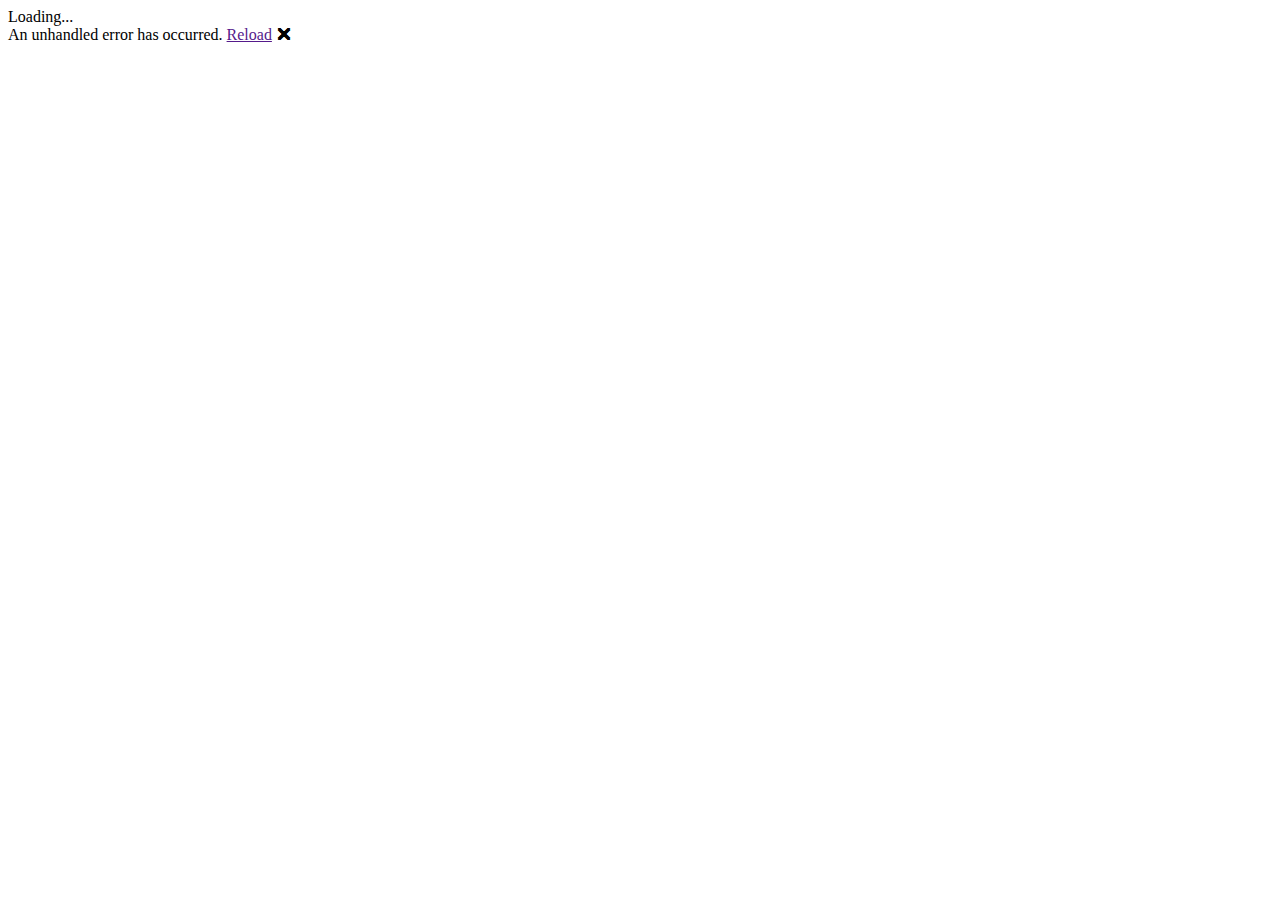
==== frontend/recipeDB/wwwroot/index.html @ ce25b53a "initial frontend project" ====
<!DOCTYPE html>
<html>

<head>
    <meta charset="utf-8" />
    <meta name="viewport" content="width=device-width, initial-scale=1.0, maximum-scale=1.0, user-scalable=no" />
    <title>recipeDB</title>
    <base href="/" />
    <link href="css/bootstrap/bootstrap.min.css" rel="stylesheet" />
    <link href="css/app.css" rel="stylesheet" />
    <link href="manifest.json" rel="manifest" />
    <link rel="apple-touch-icon" sizes="512x512" href="icon-512.png" />
</head>

<body>
    <app>Loading...</app>

    <div id="blazor-error-ui">
        An unhandled error has occurred.
        <a href="" class="reload">Reload</a>
        <a class="dismiss">🗙</a>
    </div>
    <script src="_content/Microsoft.AspNetCore.Components.WebAssembly.Authentication/AuthenticationService.js"></script>
    <script src="_framework/blazor.webassembly.js"></script>
    <script>navigator.serviceWorker.register('service-worker.js');</script>
</body>

</html>
---- frontend/recipeDB/wwwroot/css/app.css ----
﻿@import url('open-iconic/font/css/open-iconic-bootstrap.min.css');

html, body {
    font-family: 'Helvetica Neue', Helvetica, Arial, sans-serif;
}

a, .btn-link {
    color: #0366d6;
}

.btn-primary {
    color: #fff;
    background-color: #1b6ec2;
    border-color: #1861ac;
}

app {
    position: relative;
    display: flex;
    flex-direction: column;
}

.top-row {
    height: 3.5rem;
    display: flex;
    align-items: center;
}

.main {
    flex: 1;
}

    .main .top-row {
        background-color: #f7f7f7;
        border-bottom: 1px solid #d6d5d5;
        justify-content: flex-end;
    }

        .main .top-row > a, .main .top-row .btn-link {
            white-space: nowrap;
            margin-left: 1.5rem;
        }

.main .top-row a:first-child {
    overflow: hidden;
    text-overflow: ellipsis;
}

.sidebar {
    background-image: linear-gradient(180deg, rgb(5, 39, 103) 0%, #3a0647 70%);
}

    .sidebar .top-row {
        background-color: rgba(0,0,0,0.4);
    }

    .sidebar .navbar-brand {
        font-size: 1.1rem;
    }

    .sidebar .oi {
        width: 2rem;
        font-size: 1.1rem;
        vertical-align: text-top;
        top: -2px;
    }

    .sidebar .nav-item {
        font-size: 0.9rem;
        padding-bottom: 0.5rem;
    }

        .sidebar .nav-item:first-of-type {
            padding-top: 1rem;
        }

        .sidebar .nav-item:last-of-type {
            padding-bottom: 1rem;
        }

        .sidebar .nav-item a {
            color: #d7d7d7;
            border-radius: 4px;
            height: 3rem;
            display: flex;
            align-items: center;
            line-height: 3rem;
        }

            .sidebar .nav-item a.active {
                background-color: rgba(255,255,255,0.25);
                color: white;
            }

            .sidebar .nav-item a:hover {
                background-color: rgba(255,255,255,0.1);
                color: white;
            }

.content {
    padding-top: 1.1rem;
}

.navbar-toggler {
    background-color: rgba(255, 255, 255, 0.1);
}

.valid.modified:not([type=checkbox]) {
    outline: 1px solid #26b050;
}

.invalid {
    outline: 1px solid red;
}

.validation-message {
    color: red;
}

#blazor-error-ui {
    background: lightyellow;
    bottom: 0;
    box-shadow: 0 -1px 2px rgba(0, 0, 0, 0.2);
    display: none;
    left: 0;
    padding: 0.6rem 1.25rem 0.7rem 1.25rem;
    position: fixed;
    width: 100%;
    z-index: 1000;
}

#blazor-error-ui .dismiss {
    cursor: pointer;
    position: absolute;
    right: 0.75rem;
    top: 0.5rem;
}

@media (max-width: 767.98px) {
    .main .top-row:not(.auth) {
        display: none;
    }

    .main .top-row.auth {
        justify-content: space-between;
    }

    .main .top-row a, .main .top-row .btn-link {
        margin-left: 0;
    }
}

@media (min-width: 768px) {
    app {
        flex-direction: row;
    }

    .sidebar {
        width: 250px;
        height: 100vh;
        position: sticky;
        top: 0;
    }

    .main .top-row {
        position: sticky;
        top: 0;
    }

    .main > div {
        padding-left: 2rem !important;
        padding-right: 1.5rem !important;
    }

    .navbar-toggler {
        display: none;
    }

    .sidebar .collapse {
        /* Never collapse the sidebar for wide screens */
        display: block;
    }
}
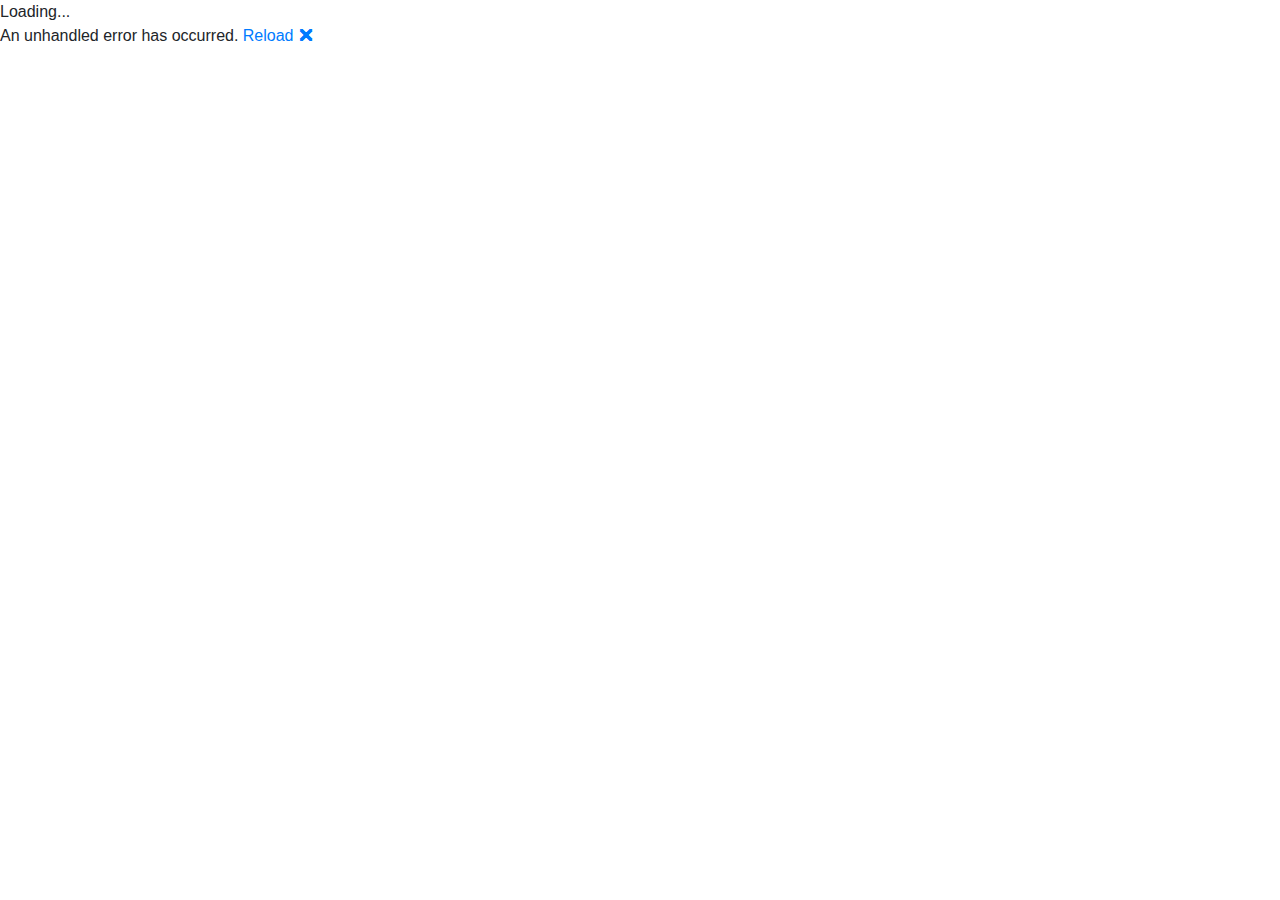
==== commit 972d38ca: "save progress" ====
--- a/frontend/recipeDB/wwwroot/index.html
+++ b/frontend/recipeDB/wwwroot/index.html
@@ -1,4 +1,4 @@
-<!DOCTYPE html>
+﻿<!DOCTYPE html>
 <html>
 
 <head>
@@ -6,7 +6,7 @@
     <meta name="viewport" content="width=device-width, initial-scale=1.0, maximum-scale=1.0, user-scalable=no" />
     <title>recipeDB</title>
     <base href="/" />
-    <link href="css/bootstrap/bootstrap.min.css" rel="stylesheet" />
+    <link rel="stylesheet" href="https://stackpath.bootstrapcdn.com/bootstrap/4.5.2/css/bootstrap.min.css" integrity="sha384-JcKb8q3iqJ61gNV9KGb8thSsNjpSL0n8PARn9HuZOnIxN0hoP+VmmDGMN5t9UJ0Z" crossorigin="anonymous">
     <link href="css/app.css" rel="stylesheet" />
     <link href="manifest.json" rel="manifest" />
     <link rel="apple-touch-icon" sizes="512x512" href="icon-512.png" />
--- a/frontend/recipeDB/wwwroot/css/app.css
+++ b/frontend/recipeDB/wwwroot/css/app.css
@@ -1,121 +1,4 @@
 ﻿@import url('open-iconic/font/css/open-iconic-bootstrap.min.css');
-
-html, body {
-    font-family: 'Helvetica Neue', Helvetica, Arial, sans-serif;
-}
-
-a, .btn-link {
-    color: #0366d6;
-}
-
-.btn-primary {
-    color: #fff;
-    background-color: #1b6ec2;
-    border-color: #1861ac;
-}
-
-app {
-    position: relative;
-    display: flex;
-    flex-direction: column;
-}
-
-.top-row {
-    height: 3.5rem;
-    display: flex;
-    align-items: center;
-}
-
-.main {
-    flex: 1;
-}
-
-    .main .top-row {
-        background-color: #f7f7f7;
-        border-bottom: 1px solid #d6d5d5;
-        justify-content: flex-end;
-    }
-
-        .main .top-row > a, .main .top-row .btn-link {
-            white-space: nowrap;
-            margin-left: 1.5rem;
-        }
-
-.main .top-row a:first-child {
-    overflow: hidden;
-    text-overflow: ellipsis;
-}
-
-.sidebar {
-    background-image: linear-gradient(180deg, rgb(5, 39, 103) 0%, #3a0647 70%);
-}
-
-    .sidebar .top-row {
-        background-color: rgba(0,0,0,0.4);
-    }
-
-    .sidebar .navbar-brand {
-        font-size: 1.1rem;
-    }
-
-    .sidebar .oi {
-        width: 2rem;
-        font-size: 1.1rem;
-        vertical-align: text-top;
-        top: -2px;
-    }
-
-    .sidebar .nav-item {
-        font-size: 0.9rem;
-        padding-bottom: 0.5rem;
-    }
-
-        .sidebar .nav-item:first-of-type {
-            padding-top: 1rem;
-        }
-
-        .sidebar .nav-item:last-of-type {
-            padding-bottom: 1rem;
-        }
-
-        .sidebar .nav-item a {
-            color: #d7d7d7;
-            border-radius: 4px;
-            height: 3rem;
-            display: flex;
-            align-items: center;
-            line-height: 3rem;
-        }
-
-            .sidebar .nav-item a.active {
-                background-color: rgba(255,255,255,0.25);
-                color: white;
-            }
-
-            .sidebar .nav-item a:hover {
-                background-color: rgba(255,255,255,0.1);
-                color: white;
-            }
-
-.content {
-    padding-top: 1.1rem;
-}
-
-.navbar-toggler {
-    background-color: rgba(255, 255, 255, 0.1);
-}
-
-.valid.modified:not([type=checkbox]) {
-    outline: 1px solid #26b050;
-}
-
-.invalid {
-    outline: 1px solid red;
-}
-
-.validation-message {
-    color: red;
-}
 
 #blazor-error-ui {
     background: lightyellow;
@@ -127,57 +10,4 @@
     position: fixed;
     width: 100%;
     z-index: 1000;
-}
-
-#blazor-error-ui .dismiss {
-    cursor: pointer;
-    position: absolute;
-    right: 0.75rem;
-    top: 0.5rem;
-}
-
-@media (max-width: 767.98px) {
-    .main .top-row:not(.auth) {
-        display: none;
-    }
-
-    .main .top-row.auth {
-        justify-content: space-between;
-    }
-
-    .main .top-row a, .main .top-row .btn-link {
-        margin-left: 0;
-    }
-}
-
-@media (min-width: 768px) {
-    app {
-        flex-direction: row;
-    }
-
-    .sidebar {
-        width: 250px;
-        height: 100vh;
-        position: sticky;
-        top: 0;
-    }
-
-    .main .top-row {
-        position: sticky;
-        top: 0;
-    }
-
-    .main > div {
-        padding-left: 2rem !important;
-        padding-right: 1.5rem !important;
-    }
-
-    .navbar-toggler {
-        display: none;
-    }
-
-    .sidebar .collapse {
-        /* Never collapse the sidebar for wide screens */
-        display: block;
-    }
-}
+}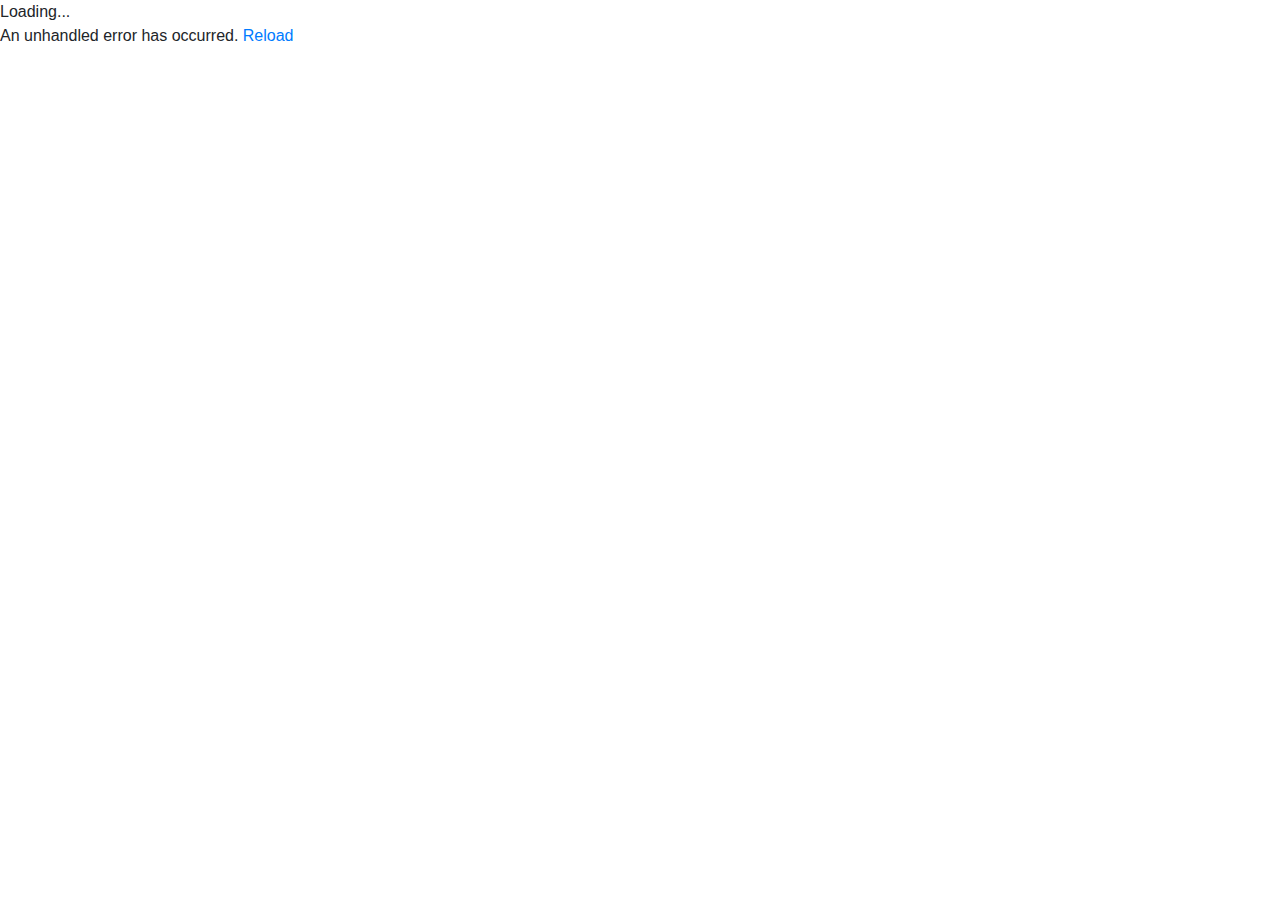
==== commit 09a8823f: "improved styling" ====
--- a/frontend/recipeDB/wwwroot/index.html
+++ b/frontend/recipeDB/wwwroot/index.html
@@ -18,11 +18,11 @@
     <div id="blazor-error-ui">
         An unhandled error has occurred.
         <a href="" class="reload">Reload</a>
-        <a class="dismiss">🗙</a>
+        <a class="dismiss"><i class="oi oi-circle-x"></i></a>
     </div>
-    <script src="_content/Microsoft.AspNetCore.Components.WebAssembly.Authentication/AuthenticationService.js"></script>
+    <!-- <script src="_content/Microsoft.AspNetCore.Components.WebAssembly.Authentication/AuthenticationService.js"></script> -->
     <script src="_framework/blazor.webassembly.js"></script>
-    <script>navigator.serviceWorker.register('service-worker.js');</script>
+    <!-- <script>navigator.serviceWorker.register('service-worker.js');</script> -->
 </body>
 
 </html>
--- a/frontend/recipeDB/wwwroot/css/app.css
+++ b/frontend/recipeDB/wwwroot/css/app.css
@@ -10,4 +10,23 @@
     position: fixed;
     width: 100%;
     z-index: 1000;
+}
+
+.validation-message {
+    color: red;
+}
+
+.invalid {
+    border-color: red;
+    background-image: url("data:image/svg+xml,%3csvg xmlns='http://www.w3.org/2000/svg' width='12' height='12' fill='none' stroke='%23dc3545' viewBox='0 0 12 12'%3e%3ccircle cx='6' cy='6' r='4.5'/%3e%3cpath stroke-linejoin='round' d='M5.8 3.6h.4L6 6.5z'/%3e%3ccircle cx='6' cy='8.2' r='.6' fill='%23dc3545' stroke='none'/%3e%3c/svg%3e");
+    background-repeat: no-repeat;
+    background-position: right calc(.375em + .5rem) center;
+    background-size: calc(.75em + .375rem) calc(.75em + .375rem);
+}
+
+#blazor-error-ui .dismiss {
+    cursor: pointer;
+    position: absolute;
+    right: 0.75rem;
+    color: red;
 }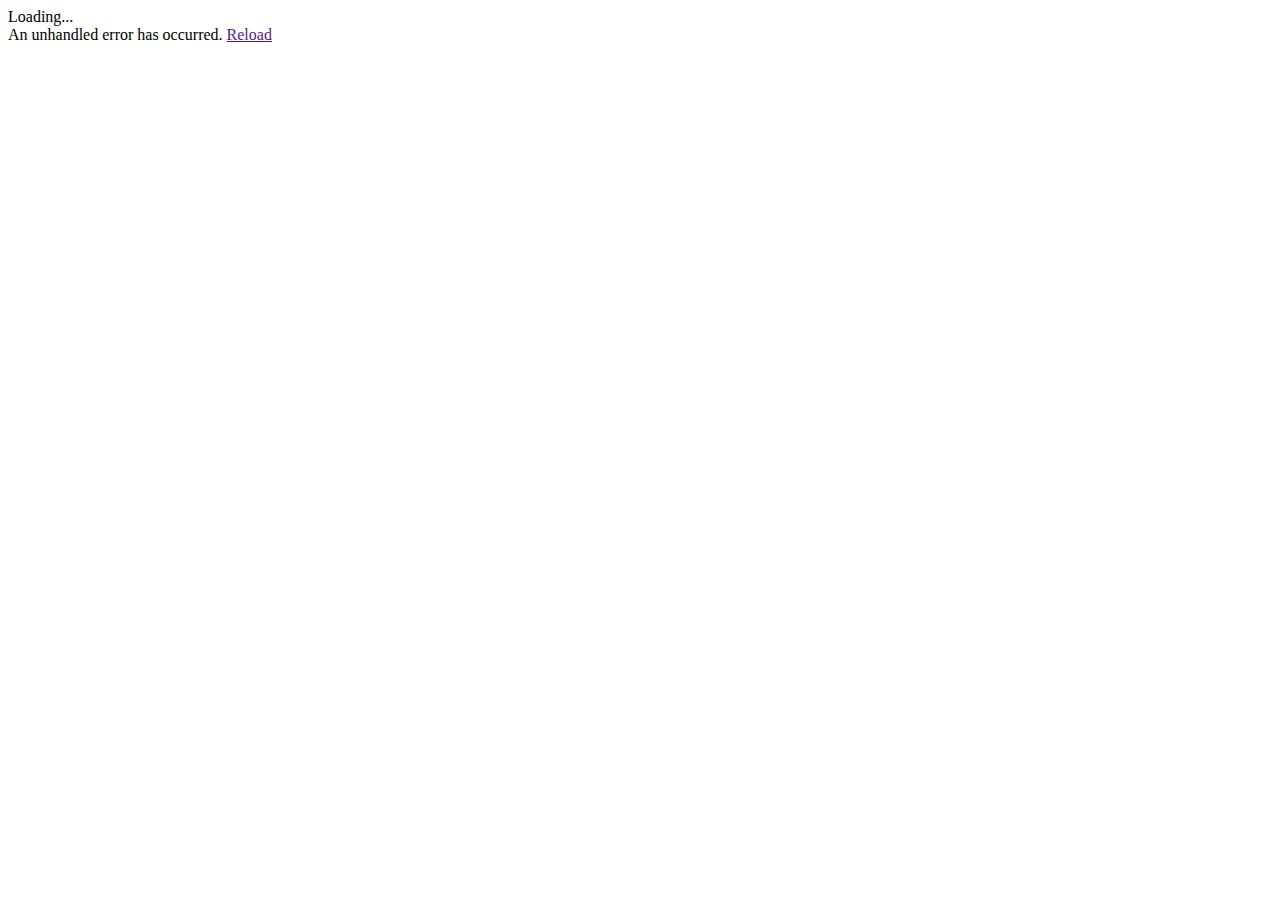
==== commit 4813c4c5: "- try to enable pwa functionality  - included bootstrap  - updated icons" ====
--- a/frontend/recipeDB/wwwroot/index.html
+++ b/frontend/recipeDB/wwwroot/index.html
@@ -6,9 +6,10 @@
     <meta name="viewport" content="width=device-width, initial-scale=1.0, maximum-scale=1.0, user-scalable=no" />
     <title>recipeDB</title>
     <base href="/" />
-    <link rel="stylesheet" href="https://stackpath.bootstrapcdn.com/bootstrap/4.5.2/css/bootstrap.min.css" integrity="sha384-JcKb8q3iqJ61gNV9KGb8thSsNjpSL0n8PARn9HuZOnIxN0hoP+VmmDGMN5t9UJ0Z" crossorigin="anonymous">
+    <link href="css/bootstrap.min.css" rel="stylesheet" />
     <link href="css/app.css" rel="stylesheet" />
     <link href="manifest.json" rel="manifest" />
+    <link href="service-worker.js" rel="script" />
     <link rel="apple-touch-icon" sizes="512x512" href="icon-512.png" />
 </head>
 
@@ -22,7 +23,7 @@
     </div>
     <!-- <script src="_content/Microsoft.AspNetCore.Components.WebAssembly.Authentication/AuthenticationService.js"></script> -->
     <script src="_framework/blazor.webassembly.js"></script>
-    <!-- <script>navigator.serviceWorker.register('service-worker.js');</script> -->
+    <script>navigator.serviceWorker.register('service-worker.js');</script>
 </body>
 
 </html>
--- a/frontend/recipeDB/wwwroot/css/app.css
+++ b/frontend/recipeDB/wwwroot/css/app.css
@@ -13,11 +13,15 @@
 }
 
 .validation-message {
-    color: red;
+    color: #dc3545;
+}
+
+.danger {
+    color: #dc3545;
 }
 
 .invalid {
-    border-color: red;
+    border-color: #dc3545;
     background-image: url("data:image/svg+xml,%3csvg xmlns='http://www.w3.org/2000/svg' width='12' height='12' fill='none' stroke='%23dc3545' viewBox='0 0 12 12'%3e%3ccircle cx='6' cy='6' r='4.5'/%3e%3cpath stroke-linejoin='round' d='M5.8 3.6h.4L6 6.5z'/%3e%3ccircle cx='6' cy='8.2' r='.6' fill='%23dc3545' stroke='none'/%3e%3c/svg%3e");
     background-repeat: no-repeat;
     background-position: right calc(.375em + .5rem) center;
@@ -28,5 +32,5 @@
     cursor: pointer;
     position: absolute;
     right: 0.75rem;
-    color: red;
+    color:#dc3545;
 }